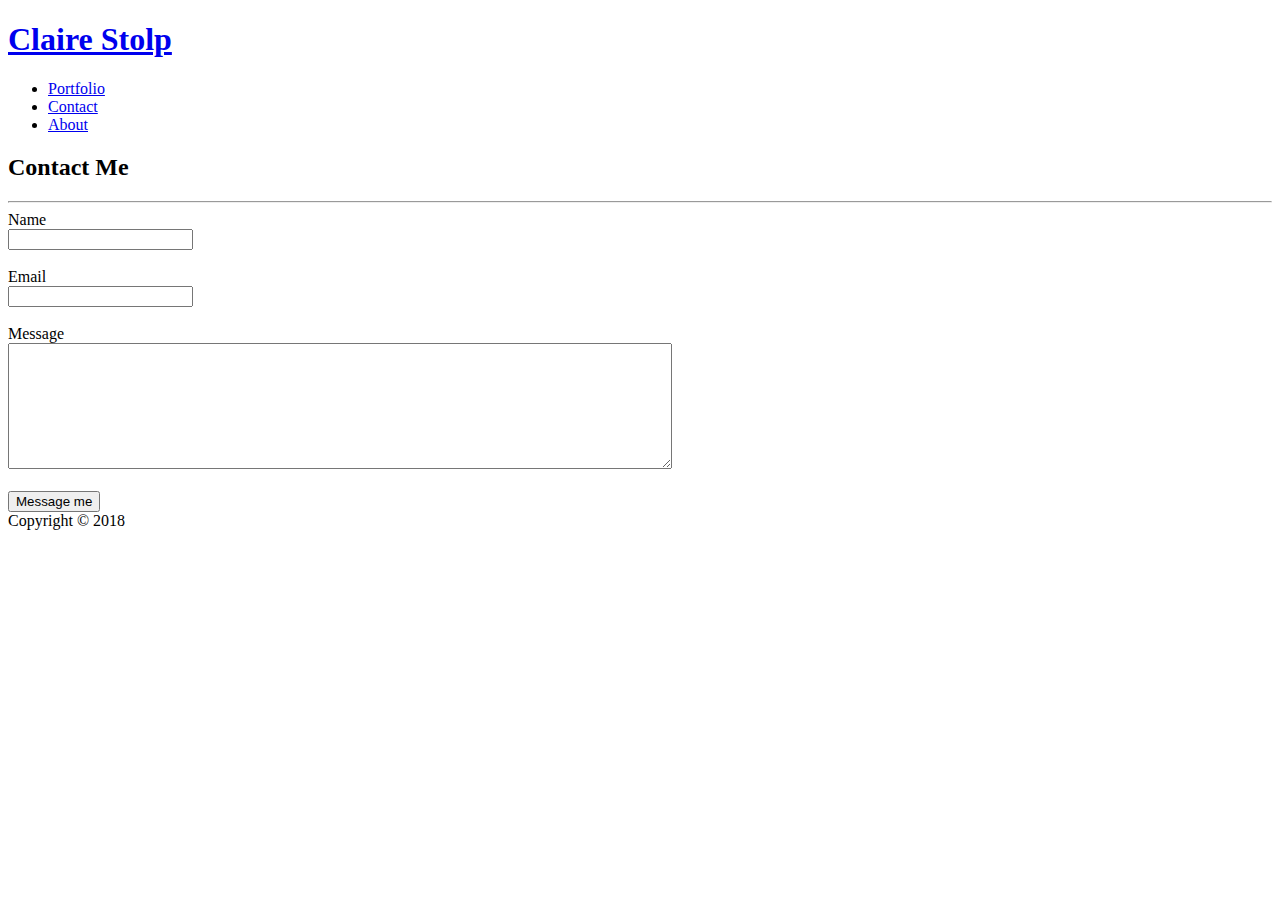
==== contact.html @ 812eefa2 "Live website" ====
<!DOCTYPE html>
<html lang="en" dir="ltr">
  <head>
    <meta charset="utf-8">
    <title>Contact me</title>
    <link rel="stylesheet" href="assets/css/style.css">
  </head>
  <body>
    <header>
      <div>
        <a href="index.html"><h1 id="logo">Claire Stolp</h1></a>
        <ul id="nav">
            <li><a href="portfolio.html">Portfolio</a></li>
            <li><a href="contact.html">Contact</a></li>
            <li><a href="index.html">About</a></li>
          </ul>
      </div>
    </header>

    <section>
      <h2 class="section-title">Contact Me</h2>
      <hr>
      <form>
        Name<br>
        <input type="text" name="name"><br><br>
        Email<br>
        <input type="text" name="email"><br><br>
        Message<br>
        <textarea name="message" rows="8" cols="80"></textarea>
        <br><br>
        <input id="submit" type="submit" value="Message me">
      </form>
    </section>

    <footer>
      Copyright &copy; 2018
    </footer>
  </body>
</html>
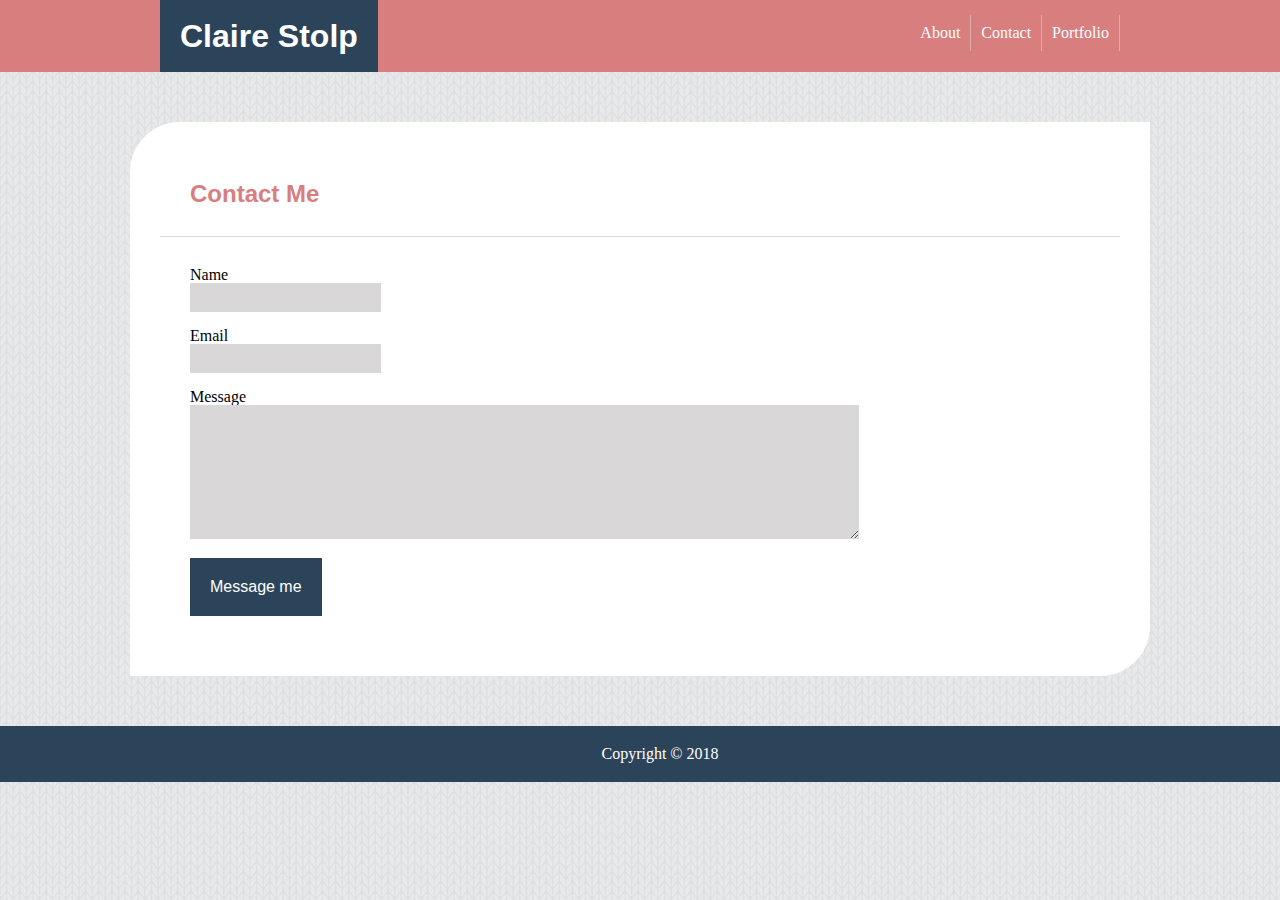
==== commit 30281960: "Added portfolio paragraph and fixed styles" ====
--- a/contact.html
+++ b/contact.html
@@ -3,6 +3,7 @@
   <head>
     <meta charset="utf-8">
     <title>Contact me</title>
+    <link rel="stylesheet" href="assets/css/reset.css">
     <link rel="stylesheet" href="assets/css/style.css">
   </head>
   <body>
--- a/assets/css/style.css
+++ b/assets/css/style.css
@@ -0,0 +1,177 @@
+body, html {
+  font-family: 'Georgia', 'times', 'times new roman', 'serif';
+  margin: auto;
+  background-color: #d9d7d7;
+  background: url('../images/knitting250px.png') repeat;
+  overflow-x: hidden;
+  position: relative;
+  height: 100%;
+}
+
+h1, h2, h3, h4, h5, h6 {
+  font-family: 'Arial', 'Helvetica Neue', Helvetica, sans-serif;
+}
+
+h1 {
+  font-size: 2em;
+  font-weight: 600;
+}
+
+h2 {
+  font-size: 1.5em;
+  font-weight: 600;
+}
+
+hr {
+  border: 0px;
+  border-top: 1px solid #d9d7d7;
+}
+
+p {
+  line-height: 2;
+}
+
+section, div {
+  width: 960px;
+  margin: auto;
+}
+
+section {
+  background-color: #ffffff;
+  padding: 30px;
+  margin-bottom: 50px;
+  border-radius: 50px 0px 50px 0px;
+}
+
+footer {
+  text-align: center;
+  bottom: 0px;
+  background-color: #2c4459;
+  color: #ffffff;
+  padding: 20px;
+  bottom: 0px;
+  width: 100%;
+  position: sticky;
+}
+
+header {
+  background-color: #d97e7e;
+  margin-bottom: 50px;
+}
+
+form {
+  margin: 30px;
+}
+
+input, textarea {
+  border: none;
+  background-color: #d9d7d7;
+  padding: 7px;
+}
+
+input:focus {
+  outline-color: #d9d7d7;
+  background-color: #ffffff;
+}
+
+textarea:focus {
+  outline-color: #d9d7d7;
+  background-color: #ffffff;
+}
+
+.tab {
+  text-indent: 40px;
+}
+#submit {
+  background-color: #2c4459;
+  color: #ffffff;
+  padding: 20px;
+  font-size: 16px;
+}
+
+#submit:hover {
+  background-color: #1d2f40;
+}
+
+#logo {
+  color: #ffffff;
+  display: inline-block;
+  background-color: #2c4459;
+  margin: 0px;
+  padding: 20px;
+}
+
+#logo:hover{
+  background-color: #1d2f40;
+}
+
+#nav {
+  list-style-type: none;
+  margin: 0px;
+  padding: 0px;
+  padding-top: 15px;
+  display: inline;
+  float: right;
+}
+
+#nav li {
+  padding: 10px;
+  border-right: 1px solid #d9ada9;
+  float: right;
+}
+
+#nav li:hover {
+  background-color: #d9ada9;
+}
+
+#nav a {
+  text-decoration: none;
+  color: #ffffff;
+}
+
+.section-title {
+  margin: 30px;
+  color: #d97e7e;
+}
+
+#profile {
+  height: 200px;
+  width: 200px;
+  float: left;
+  margin: 30px;
+  border-radius: 50%;
+}
+
+.div-set {
+  position: relative;
+  height: 250px;
+  width: 250px;
+  margin: 20px;
+  border-radius: 50%;
+  display: inline-block;
+  float: left;
+  overflow: hidden;
+}
+
+.project-image {
+  width: 250px;
+  height: 250px;
+  position: absolute;
+  bottom: 25px;
+}
+
+.project-image:hover{
+  opacity: 0.5;
+}
+
+.project-label {
+  background-color: #2c4459;
+  color: #ffffff;
+  margin: 0px;
+  width: 250px;
+  padding: 10px 0px 10px 0px;
+  text-align: center;
+  position: absolute;
+  bottom: 0px;
+  text-decoration: none;
+}
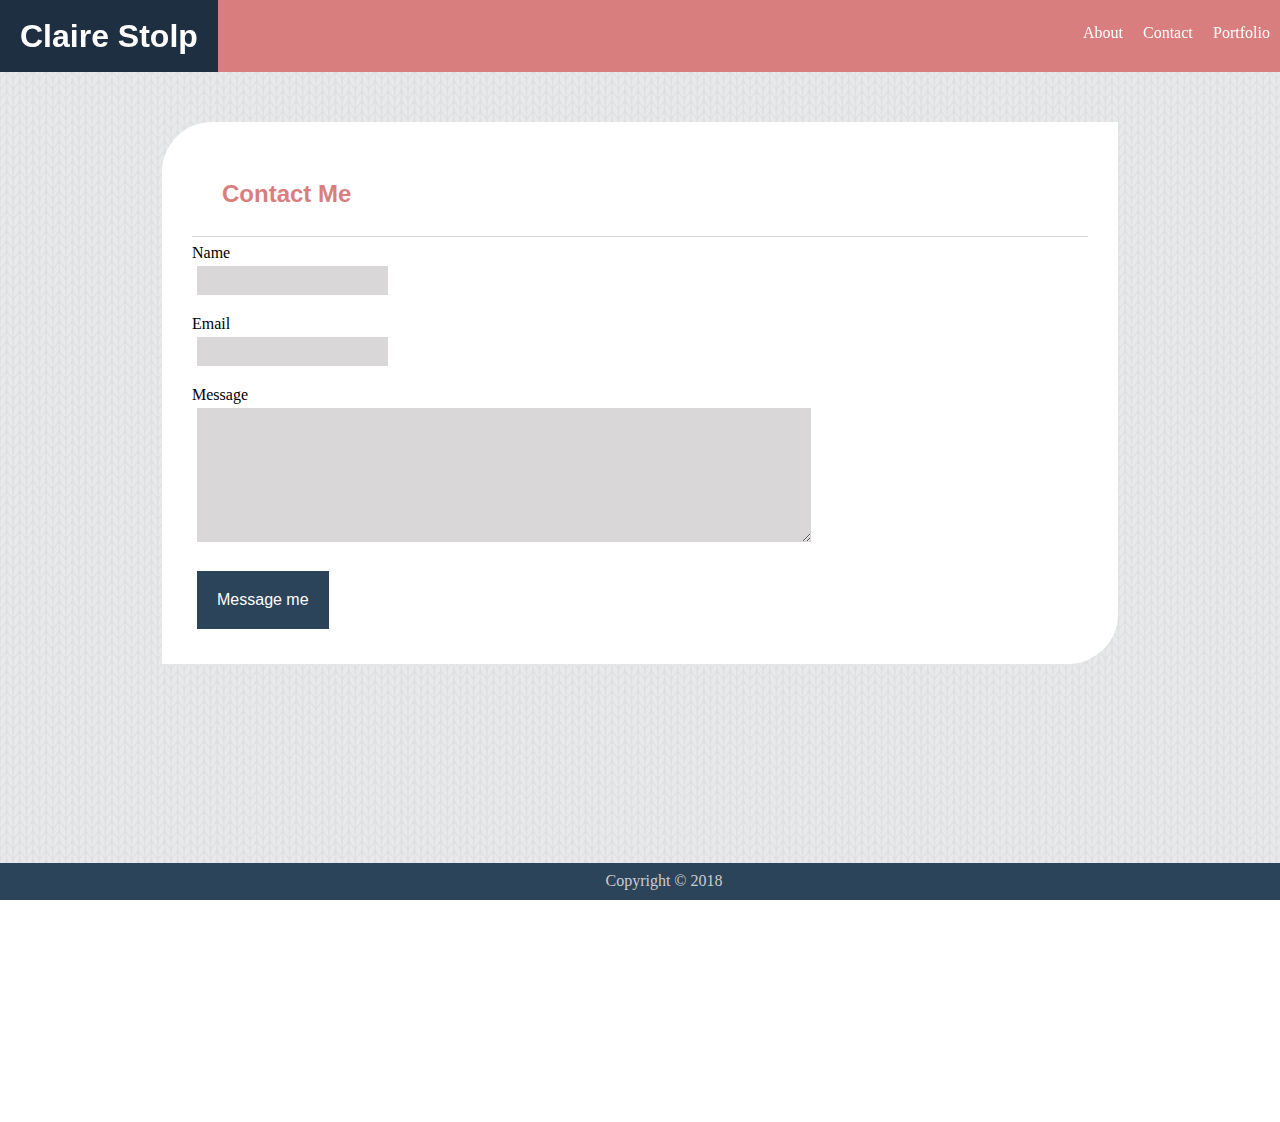
==== commit ce7cd4e1: "made porfolio mobile responsive" ====
--- a/contact.html
+++ b/contact.html
@@ -2,38 +2,47 @@
 <html lang="en" dir="ltr">
   <head>
     <meta charset="utf-8">
+    <meta name="viewport" content="width=device-width, initial-scale=1">
     <title>Contact me</title>
+    <link rel="stylesheet" href="https://use.fontawesome.com/releases/v5.0.10/css/all.css" integrity="sha384-+d0P83n9kaQMCwj8F4RJB66tzIwOKmrdb46+porD/OvrJ+37WqIM7UoBtwHO6Nlg" crossorigin="anonymous">
     <link rel="stylesheet" href="assets/css/reset.css">
     <link rel="stylesheet" href="assets/css/style.css">
+    <link rel="stylesheet" href="assets/css/queries.css">
+    <link rel="stylesheet" href="assets/css/animations.css">
   </head>
   <body>
     <header>
       <div>
-        <a href="index.html"><h1 id="logo">Claire Stolp</h1></a>
+        <a href="index.html"><h1 class="hvr-sweep-to-right" id="logo">Claire Stolp</h1></a>
+        <i class="fas fa-bars fa-2x" id="menu-icon"></i>
         <ul id="nav">
-            <li><a href="portfolio.html">Portfolio</a></li>
-            <li><a href="contact.html">Contact</a></li>
-            <li><a href="index.html">About</a></li>
+            <li class="hvr-bob"><a href="portfolio.html">Portfolio</a></li>
+            <li class="hvr-bob"><a href="contact.html">Contact</a></li>
+            <li class="hvr-bob"><a href="index.html">About</a></li>
           </ul>
       </div>
     </header>
 
-    <section>
-      <h2 class="section-title">Contact Me</h2>
-      <hr>
-      <form>
-        Name<br>
-        <input type="text" name="name"><br><br>
-        Email<br>
-        <input type="text" name="email"><br><br>
-        Message<br>
-        <textarea name="message" rows="8" cols="80"></textarea>
-        <br><br>
-        <input id="submit" type="submit" value="Message me">
-      </form>
-    </section>
-
+    <div class="wrapper">
+      <section>
+        <h2 class="section-title">Contact Me</h2>
+        <hr>
+        <form>
+          Name<br>
+          <input type="text" name="name" id="username"><br><br>
+          Email<br>
+          <input type="text" name="email" id="useremail"><br><br>
+          Message<br>
+          <textarea name="message" rows="8" cols="80"></textarea>
+          <br><br>
+          <input id="submit" type="submit" value="Message me">
+        </form>
+      </section>
+    </div>
+    <div class="push"></div>
     <footer>
+      <a class="hvr-icon-grow" href="https://github.com/clairestolp" target="_blank"><i class="fab fa-github hvr-icon"></i></a>
+      <a class="hvr-icon-grow" href="https://www.linkedin.com/in/claire-stolp/" target="_blank"><i class="fab fa-linkedin-in hvr-icon"></i></a>
       Copyright &copy; 2018
     </footer>
   </body>
--- a/assets/css/style.css
+++ b/assets/css/style.css
@@ -1,3 +1,5 @@
+/*general styles*/
+
 body, html {
   font-family: 'Georgia', 'times', 'times new roman', 'serif';
   margin: auto;
@@ -27,72 +29,13 @@
   border-top: 1px solid #d9d7d7;
 }
 
-p {
-  line-height: 2;
-}
-
-section, div {
-  width: 960px;
-  margin: auto;
-}
-
-section {
-  background-color: #ffffff;
-  padding: 30px;
-  margin-bottom: 50px;
-  border-radius: 50px 0px 50px 0px;
-}
-
-footer {
-  text-align: center;
-  bottom: 0px;
-  background-color: #2c4459;
-  color: #ffffff;
-  padding: 20px;
-  bottom: 0px;
-  width: 100%;
-  position: sticky;
-}
+/*header*/
 
 header {
   background-color: #d97e7e;
   margin-bottom: 50px;
 }
 
-form {
-  margin: 30px;
-}
-
-input, textarea {
-  border: none;
-  background-color: #d9d7d7;
-  padding: 7px;
-}
-
-input:focus {
-  outline-color: #d9d7d7;
-  background-color: #ffffff;
-}
-
-textarea:focus {
-  outline-color: #d9d7d7;
-  background-color: #ffffff;
-}
-
-.tab {
-  text-indent: 40px;
-}
-#submit {
-  background-color: #2c4459;
-  color: #ffffff;
-  padding: 20px;
-  font-size: 16px;
-}
-
-#submit:hover {
-  background-color: #1d2f40;
-}
-
 #logo {
   color: #ffffff;
   display: inline-block;
@@ -101,9 +44,9 @@
   padding: 20px;
 }
 
-#logo:hover{
+/*#logo:hover{
   background-color: #1d2f40;
-}
+}*/
 
 #nav {
   list-style-type: none;
@@ -116,7 +59,6 @@
 
 #nav li {
   padding: 10px;
-  border-right: 1px solid #d9ada9;
   float: right;
 }
 
@@ -127,12 +69,36 @@
 #nav a {
   text-decoration: none;
   color: #ffffff;
+}
+
+#menu-icon {
+  display: none;
+}
+
+
+
+
+
+/*section*/
+
+section {
+  width: 960px;
+  margin: auto;
+}
+
+section {
+  background-color: #ffffff;
+  padding: 30px;
+  margin-bottom: 50px;
+  border-radius: 50px 0px 50px 0px;
 }
 
 .section-title {
   margin: 30px;
   color: #d97e7e;
 }
+
+/*about me*/
 
 #profile {
   height: 200px;
@@ -140,6 +106,89 @@
   float: left;
   margin: 30px;
   border-radius: 50%;
+}
+
+p {
+  line-height: 2;
+}
+
+.tab {
+  text-indent: 40px;
+}
+
+/*footer*/
+.wrapper{
+  min-height: 100%;
+  margin-bottom:70px;
+}
+
+.push {
+  margin-bottom: 100px;
+}
+
+footer {
+  text-align: center;
+  bottom: 0px;
+  background-color: #2c4459;
+  color: #ffffff;
+  padding: 10px;
+  bottom: 0px;
+  width: 100%;
+  position: fixed;
+  color: #ccc;
+}
+
+i {
+  color: #ffffff;
+  padding: 5px;
+}
+
+/*i:hover{
+  background-color: #ffffff;
+  color: #2c4459;
+}*/
+
+/*contact form*/
+
+form {
+  margin: 30px;
+}
+
+input, textarea {
+  border: none;
+  background-color: #d9d7d7;
+  padding: 7px;
+  margin: 5px;
+}
+
+input:focus {
+  outline-color: #d9d7d7;
+  background-color: #ffffff;
+}
+
+textarea:focus {
+  outline-color: #d9d7d7;
+  background-color: #ffffff;
+}
+
+#submit {
+  background-color: #2c4459;
+  color: #ffffff;
+  padding: 20px;
+  font-size: 16px;
+}
+
+#submit:hover {
+  background-color: #1d2f40;
+}
+
+/*portfolio*/
+.container{
+  margin: auto;
+  min-height: 100%;
+  display: flex;
+  flex-wrap: wrap;
+  justify-content: center;
 }
 
 .div-set {
@@ -160,9 +209,9 @@
   bottom: 25px;
 }
 
-.project-image:hover{
+/*.project-image:hover{
   opacity: 0.5;
-}
+}*/
 
 .project-label {
   background-color: #2c4459;
--- a/assets/css/queries.css
+++ b/assets/css/queries.css
@@ -0,0 +1,94 @@
+/*phone*/
+@media screen and (min-width: 300px) {
+  section {
+    margin: auto;
+    width: 70%;
+  }
+
+  #nav {
+    display: none;
+  }
+
+  #menu-icon {
+    display: initial;
+    color: #ffffff;
+    float: right;
+    padding: 20px;
+  }
+
+  #profile {
+    float: initial;
+    display: block;
+    margin: auto;
+  }
+
+  form {
+    margin: auto;
+  }
+
+  textarea, #username{
+    max-width: 95%;
+  }
+
+  .div-set, .project-image {
+    width: 150px;
+    height: 150px;
+  }
+
+  .project-label {
+    width: 150px;
+    padding: 5px 0px 5px 0px;
+    font-size: 13px;
+  }
+
+}
+
+/*tablet portirait*/
+@media screen and (min-width: 600px) {
+  #profile {
+    float: left;
+    margin: 30px;
+  }
+}
+/*tablet landscape*/
+@media screen and (min-width: 900px) {
+  #menu-icon {
+    display: none;
+  }
+
+  #nav {
+    display: initial;
+  }
+
+  textarea {
+    max-width: 600px;
+  }
+
+  .div-set, .project-image {
+    width: 200px;
+    height: 200px;
+  }
+
+  .project-label {
+    width: 200px;
+    padding: 8px 0px 8px 0px;
+    font-size: 16px;
+  }
+}
+/*desktop*/
+@media screen and (min-width: 1200px) {
+  section {
+    max-width: 960px;
+  }
+
+  .div-set, .project-image {
+    width: 250px;
+    height: 250px;
+  }
+
+  .project-label {
+    width: 250px;
+    padding: 10px 0px 10px 0px;
+    font-size: 16px;
+  }
+}
--- a/assets/css/animations.css
+++ b/assets/css/animations.css
@@ -0,0 +1,135 @@
+/*hover.css by Ian Lunn
+http://ianlunn.github.io/Hover/
+*/
+
+/*hover icon grow*/
+.hvr-icon-grow {
+  display: inline-block;
+  vertical-align: middle;
+  -webkit-transform: perspective(1px) translateZ(0);
+  transform: perspective(1px) translateZ(0);
+  box-shadow: 0 0 1px rgba(0, 0, 0, 0);
+  -webkit-transition-duration: 0.3s;
+  transition-duration: 0.3s;
+}
+.hvr-icon-grow .hvr-icon {
+  -webkit-transform: translateZ(0);
+  transform: translateZ(0);
+  -webkit-transition-duration: 0.3s;
+  transition-duration: 0.3s;
+  -webkit-transition-property: transform;
+  transition-property: transform;
+  -webkit-transition-timing-function: ease-out;
+  transition-timing-function: ease-out;
+}
+.hvr-icon-grow:hover .hvr-icon, .hvr-icon-grow:focus .hvr-icon, .hvr-icon-grow:active .hvr-icon {
+  -webkit-transform: scale(1.3) translateZ(0);
+  transform: scale(1.3) translateZ(0);
+}
+
+/* Sweep To Right */
+.hvr-sweep-to-right {
+  display: inline-block;
+  vertical-align: middle;
+  -webkit-transform: perspective(1px) translateZ(0);
+  transform: perspective(1px) translateZ(0);
+  box-shadow: 0 0 1px rgba(0, 0, 0, 0);
+  position: relative;
+  -webkit-transition-property: color;
+  transition-property: color;
+  -webkit-transition-duration: 0.5s;
+  transition-duration: 0.5s;
+}
+.hvr-sweep-to-right:before {
+  content: "";
+  position: absolute;
+  z-index: -1;
+  top: 0;
+  left: 0;
+  right: 0;
+  bottom: 0;
+  background: #1d2f40;
+  -webkit-transform: scaleX(0);
+  transform: scaleX(0);
+  -webkit-transform-origin: 0 50%;
+  transform-origin: 0 50%;
+  -webkit-transition-property: transform;
+  transition-property: transform;
+  -webkit-transition-duration: 0.3s;
+  transition-duration: 0.3s;
+  -webkit-transition-timing-function: ease-out;
+  transition-timing-function: ease-out;
+}
+.hvr-sweep-to-right:hover, .hvr-sweep-to-right:focus, .hvr-sweep-to-right:active {
+  color: white;
+}
+.hvr-sweep-to-right:hover:before, .hvr-sweep-to-right:focus:before, .hvr-sweep-to-right:active:before {
+  -webkit-transform: scaleX(1);
+  transform: scaleX(1);
+}
+
+
+/*bob*/
+@-webkit-keyframes hvr-bob {
+  0% {
+    -webkit-transform: translateY(-8px);
+    transform: translateY(-8px);
+  }
+  50% {
+    -webkit-transform: translateY(-4px);
+    transform: translateY(-4px);
+  }
+  100% {
+    -webkit-transform: translateY(-8px);
+    transform: translateY(-8px);
+  }
+}
+@keyframes hvr-bob {
+  0% {
+    -webkit-transform: translateY(-8px);
+    transform: translateY(-8px);
+  }
+  50% {
+    -webkit-transform: translateY(-4px);
+    transform: translateY(-4px);
+  }
+  100% {
+    -webkit-transform: translateY(-8px);
+    transform: translateY(-8px);
+  }
+}
+@-webkit-keyframes hvr-bob-float {
+  100% {
+    -webkit-transform: translateY(-8px);
+    transform: translateY(-8px);
+  }
+}
+@keyframes hvr-bob-float {
+  100% {
+    -webkit-transform: translateY(-8px);
+    transform: translateY(-8px);
+  }
+}
+.hvr-bob {
+  display: inline-block;
+  vertical-align: middle;
+  -webkit-transform: perspective(1px) translateZ(0);
+  transform: perspective(1px) translateZ(0);
+  box-shadow: 0 0 1px rgba(0, 0, 0, 0);
+}
+.hvr-bob:hover, .hvr-bob:focus, .hvr-bob:active {
+  -webkit-animation-name: hvr-bob-float, hvr-bob;
+  animation-name: hvr-bob-float, hvr-bob;
+  -webkit-animation-duration: .3s, 1.5s;
+  animation-duration: .3s, 1.5s;
+  -webkit-animation-delay: 0s, .3s;
+  animation-delay: 0s, .3s;
+  -webkit-animation-timing-function: ease-out, ease-in-out;
+  animation-timing-function: ease-out, ease-in-out;
+  -webkit-animation-iteration-count: 1, infinite;
+  animation-iteration-count: 1, infinite;
+  -webkit-animation-fill-mode: forwards;
+  animation-fill-mode: forwards;
+  -webkit-animation-direction: normal, alternate;
+  animation-direction: normal, alternate;
+}
